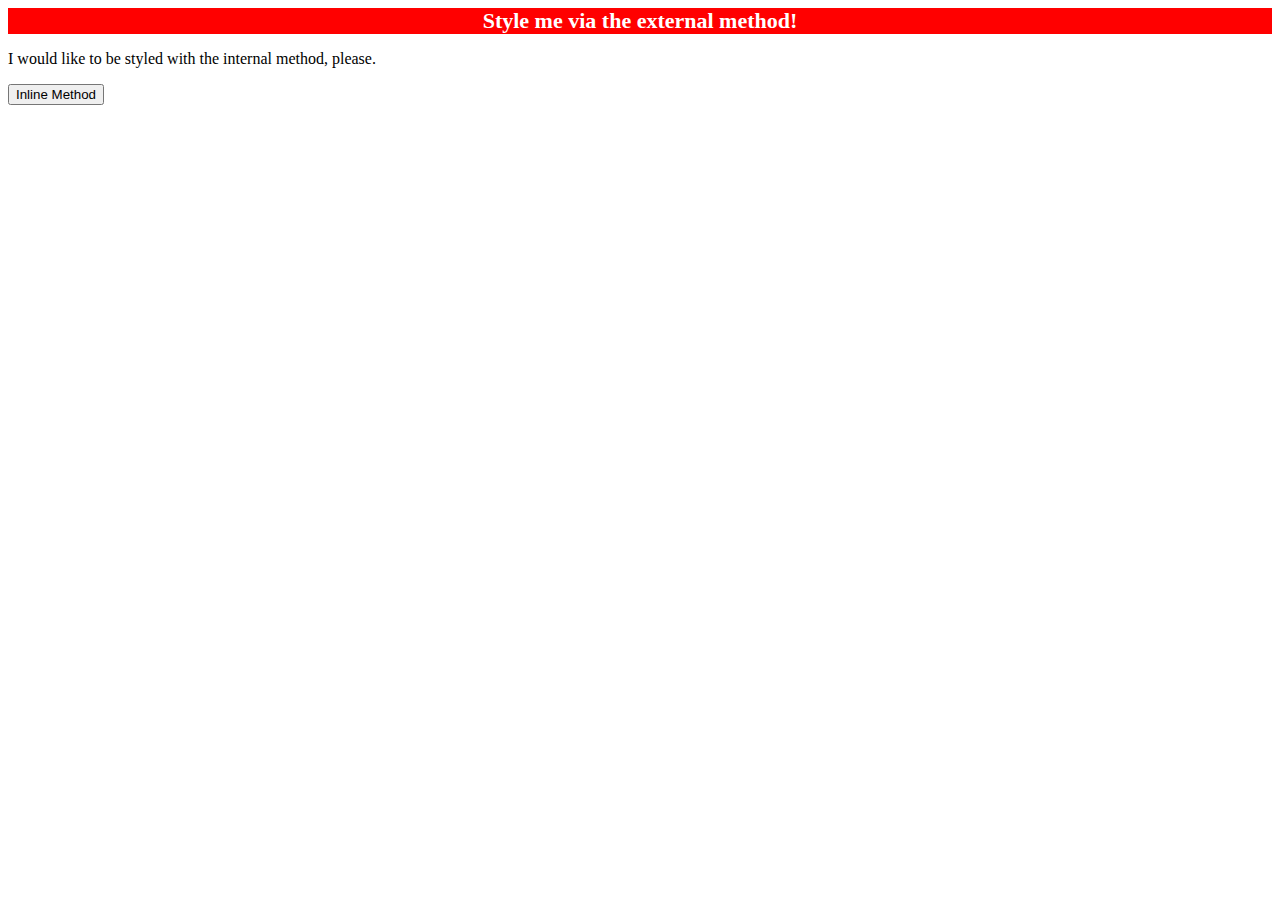
==== foundations/01-css-methods/index.html @ b485e2a1 "Modify properties" ====
<!DOCTYPE html>
<html lang="en">
  <head>
    <link rel="stylesheet" href="styles.css"/>
    <meta charset="UTF-8">
    <meta http-equiv="X-UA-Compatible" content="IE=edge">
    <meta name="viewport" content="width=device-width, initial-scale=1.0">
    <title>Methods for Adding CSS</title>
  </head>
  <body>
    <div>Style me via the external method!</div>
    <p>I would like to be styled with the internal method, please.</p>
    <button>Inline Method</button>
  </body>
</html>
---- foundations/01-css-methods/styles.css ----
div {
    background-color : red;
    color: white;
    font-family: 'Times New Roman', Times, serif;
    font-size: 22px;
    font-weight: 750;
    text-align: center;
}
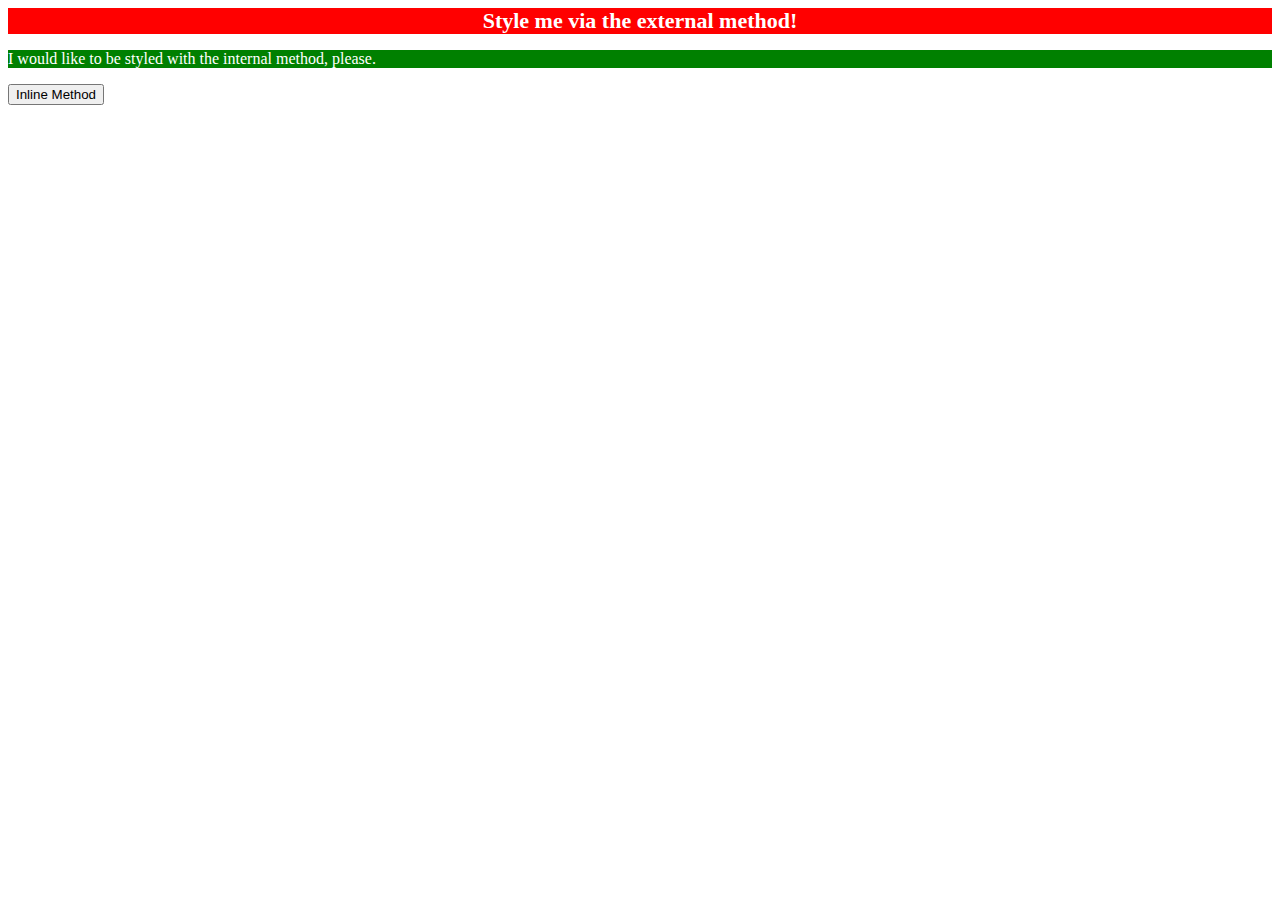
==== commit 96614581: "Add internal css and property: value pairs" ====
--- a/foundations/01-css-methods/index.html
+++ b/foundations/01-css-methods/index.html
@@ -2,6 +2,12 @@
 <html lang="en">
   <head>
     <link rel="stylesheet" href="styles.css"/>
+    <style>
+      p {
+        background-color: green;
+        color: white;
+      }
+    </style>
     <meta charset="UTF-8">
     <meta http-equiv="X-UA-Compatible" content="IE=edge">
     <meta name="viewport" content="width=device-width, initial-scale=1.0">
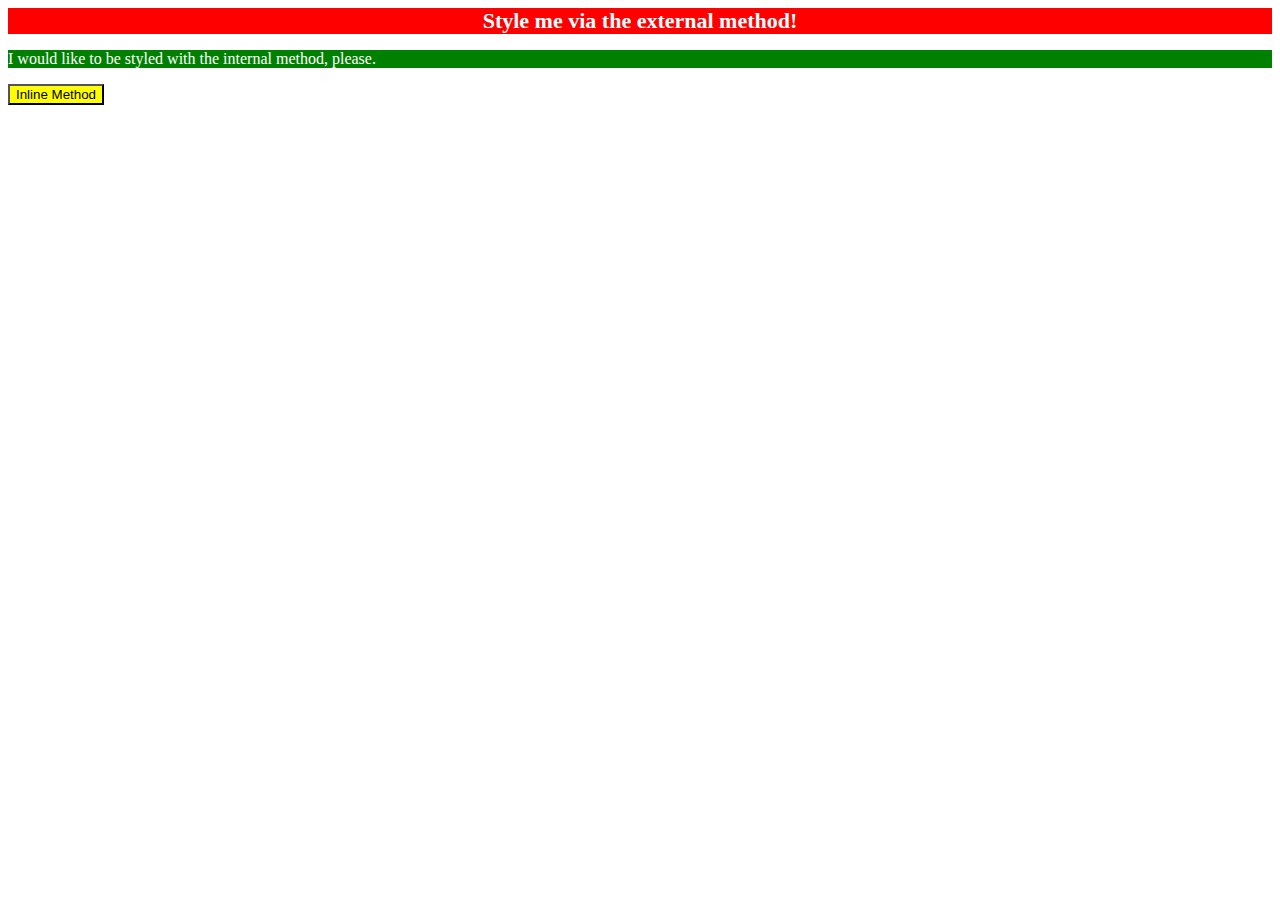
==== commit 4e67d7bf: "Add inline css and property: value pair" ====
--- a/foundations/01-css-methods/index.html
+++ b/foundations/01-css-methods/index.html
@@ -16,6 +16,6 @@
   <body>
     <div>Style me via the external method!</div>
     <p>I would like to be styled with the internal method, please.</p>
-    <button>Inline Method</button>
+    <button style="background-color: yellow;">Inline Method</button>
   </body>
 </html>